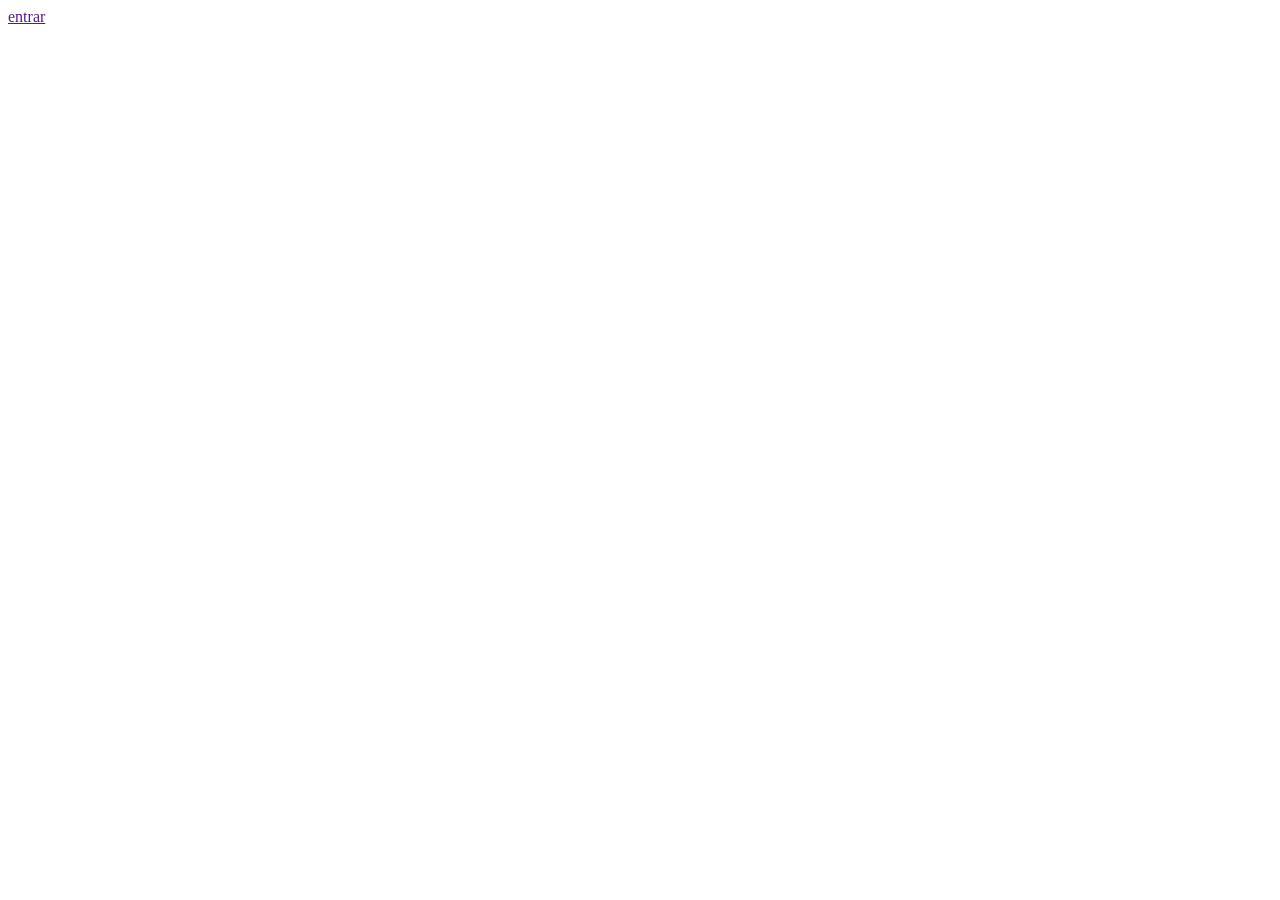
==== index.html @ 3c01d357 "feat: adicionar estrutura basica" ====
<!doctype html>
<html lang="pt-br">
<head>
    <meta charset="UTF-8">
    <meta name="viewport" content="width=device-width, initial-scale=1.0">
    <title>Loja Digital</title>
</head>
<body>
    <a href="">entrar</a>
</body>
</html>
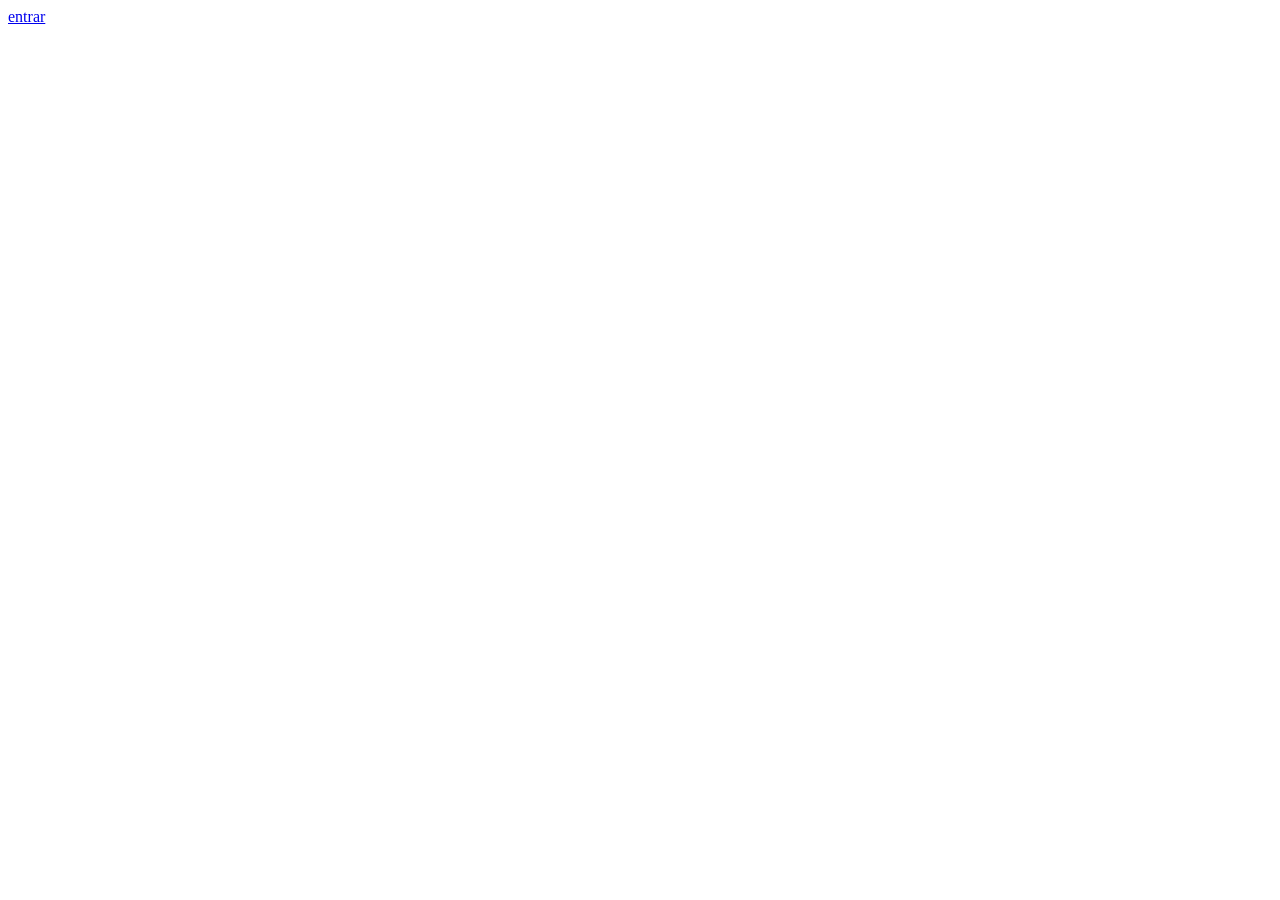
==== commit c36ebcf2: "refactor: mudar referencia do hipertexto" ====
--- a/index.html
+++ b/index.html
@@ -6,6 +6,6 @@
     <title>Loja Digital</title>
 </head>
 <body>
-    <a href="">entrar</a>
+    <a href="./src/pages/login.html">entrar</a>
 </body>
 </html>
